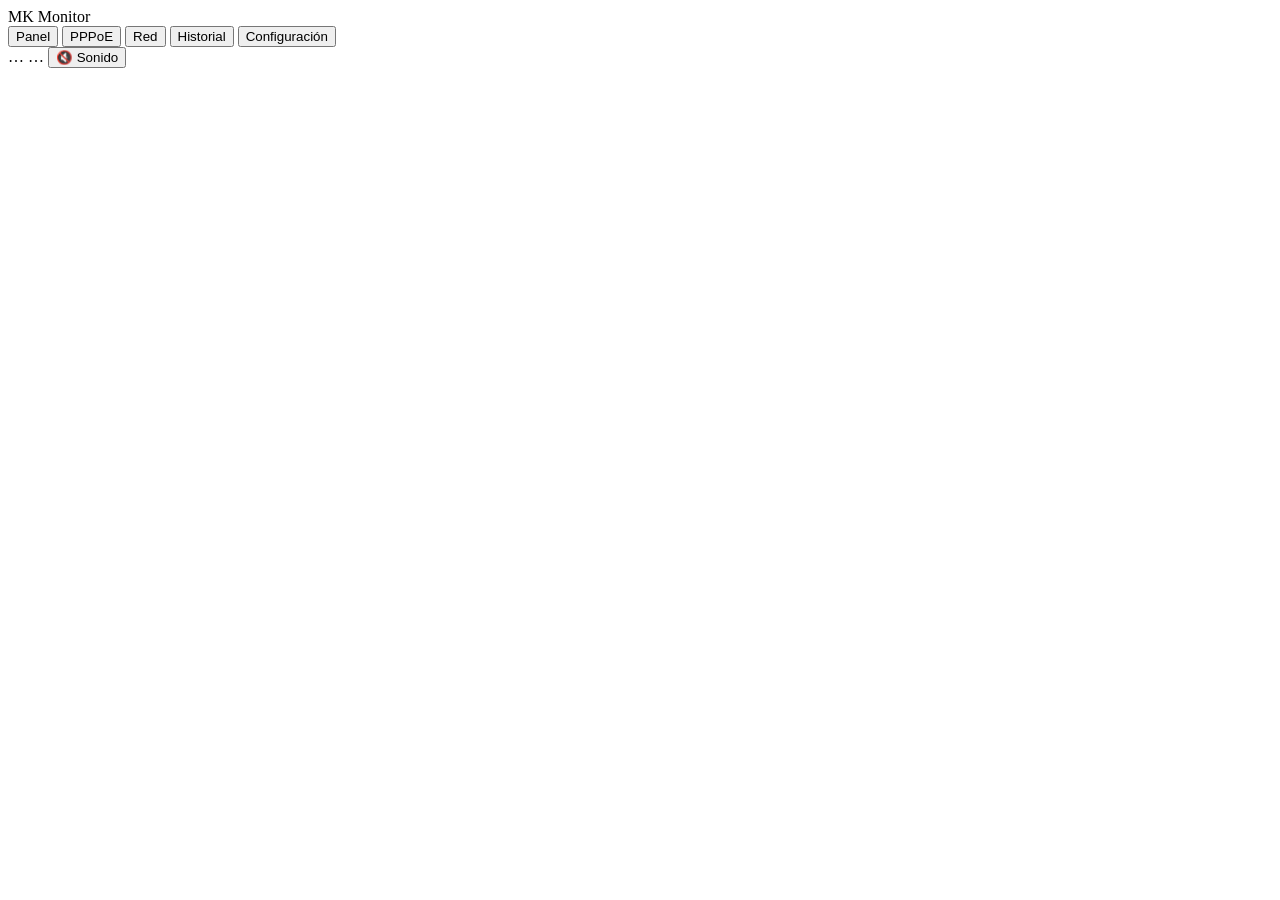
==== app/static/index.html @ 9dd8fc33 "Mapa de red: OLT → PON/VLAN → pools Internet/TV → clientes - Nueva pestaña «Red»: grafo interactivo " ====
<!doctype html>
<html lang="es">
<head>
  <meta charset="utf-8">
  <meta name="viewport" content="width=device-width, initial-scale=1">
  <title>MK Monitor</title>
  <link rel="stylesheet" href="/style.css">
</head>
<body>
  <header class="top">
    <div class="brand"><span class="logo"></span>MK Monitor<span id="demoBadge" class="badge demo" hidden>DEMO</span></div>
    <nav id="tabs">
      <button data-tab="panel" class="active">Panel</button>
      <button data-tab="pppoe">PPPoE</button>
      <button data-tab="network">Red</button>
      <button data-tab="history">Historial</button>
      <button data-tab="config">Configuración</button>
    </nav>
    <div class="status">
      <span id="chipRouters" class="chip">…</span>
      <span id="chipAlerts" class="chip">…</span>
      <button id="soundBtn" class="ghost" title="Activar sonido de alertas">🔇 Sonido</button>
      <span id="clock" class="clock"></span>
    </div>
  </header>

  <div id="offline" class="offline" hidden>Sin conexión con el servidor. Reintentando…</div>

  <main>
    <section id="tab-panel">
      <div id="alertsBox"></div>
      <div id="routers"></div>
    </section>

    <section id="tab-pppoe" hidden>
      <div class="toolbar">
        <h2>Clientes PPPoE</h2>
        <label>Router <select id="pppoeRouter"><option value="">todos</option></select></label>
      </div>
      <div id="pppoeSummary" class="grid pppoe-cards"></div>
      <div id="pppoeSyslog" class="muted" style="margin:.6rem 0 1.2rem"></div>

      <div class="card">
        <h2>Buscar un cliente</h2>
        <input id="pppoeQ" type="search" placeholder="Usuario, IP o MAC (mínimo 2 letras)…" style="width:min(420px,100%)">
        <div id="pppoeSearch" class="tablewrap" style="margin-top:.6rem"></div>
      </div>

      <div class="card">
        <h2>Desconectados ahora <span id="pppoeDownCount" class="muted"></span></h2>
        <div id="pppoeDown" class="tablewrap"></div>
      </div>

      <div class="card">
        <h2>Últimas desconexiones</h2>
        <div id="pppoeEvents" class="tablewrap"></div>
      </div>

      <details class="card" id="pppoeLogBox">
        <summary>Log recibido del MikroTik (diagnóstico)</summary>
        <p class="muted">Últimas líneas de syslog que llegaron al servidor. Si el motivo de las desconexiones no aparece, acá se ve cómo escribe el log tu RouterOS.</p>
        <div id="pppoeLog" class="tablewrap"></div>
      </details>
    </section>

    <section id="tab-network" hidden>
      <div id="netEmpty" class="card" hidden>
        <h2>Mapa de la red</h2>
        <p>Acá vas a ver tu OLT como un punto central, un nodo por cada PON (una VLAN por PON), sus dos pools
          —Internet y TV— y cada cliente como un punto conectado, para ver de un vistazo si un sector se cayó.</p>
        <p>Primero cargá la OLT y sus PON en <b>Configuración → OLT y PON</b> (se generan los 16 en un paso).</p>
        <button data-tabgo="config">Ir a Configuración</button>
      </div>
      <div id="netMain">
        <div class="toolbar">
          <h2>Mapa de la red</h2>
          <div class="row">
            <select id="netOlt" hidden></select>
            <button class="ghost small" id="netFit">Centrar</button>
            <button class="ghost small" id="netFull">Pantalla completa</button>
          </div>
        </div>
        <div id="netSummary" class="row" style="margin-bottom:.6rem"></div>
        <div id="netBanner"></div>
        <div id="netWrap" class="netwrap">
          <canvas id="netCanvas"></canvas>
          <div id="netTip" class="nettip" hidden></div>
          <div id="netPanel" class="netpanel" hidden></div>
          <div class="netlegend">
            <span><i style="background:#34c77b"></i>conectado</span>
            <span><i style="background:#f5a524"></i>en espera</span>
            <span><i style="background:#f0443a"></i>caído</span>
            <span><i class="ring" style="border-color:#4aa3ff"></i>pool Internet</span>
            <span><i class="ring" style="border-color:#b583ff"></i>pool TV</span>
          </div>
        </div>
        <p class="muted" style="margin-top:.5rem">Tocá un PON para ver su detalle · doble toque para acercar · rueda o pellizco para zoom · arrastrá para mover.</p>
      </div>
    </section>

    <section id="tab-history" hidden>
      <div class="toolbar">
        <h2>Historial de alertas</h2>
        <label>Mostrar
          <select id="histFilter">
            <option value="all">todas</option>
            <option value="active">solo activas</option>
          </select>
        </label>
      </div>
      <div id="histBox"></div>
    </section>

    <section id="tab-config" hidden>
      <div id="configBox"></div>
    </section>
  </main>

  <div id="modal" class="modal" hidden>
    <div class="modal-card">
      <button id="modalClose" class="ghost close" aria-label="Cerrar">✕</button>
      <div id="modalBody"></div>
    </div>
  </div>

  <div id="toast" class="toast" hidden></div>
  <script src="/app.js"></script>
  <script src="/network.js"></script>
</body>
</html>
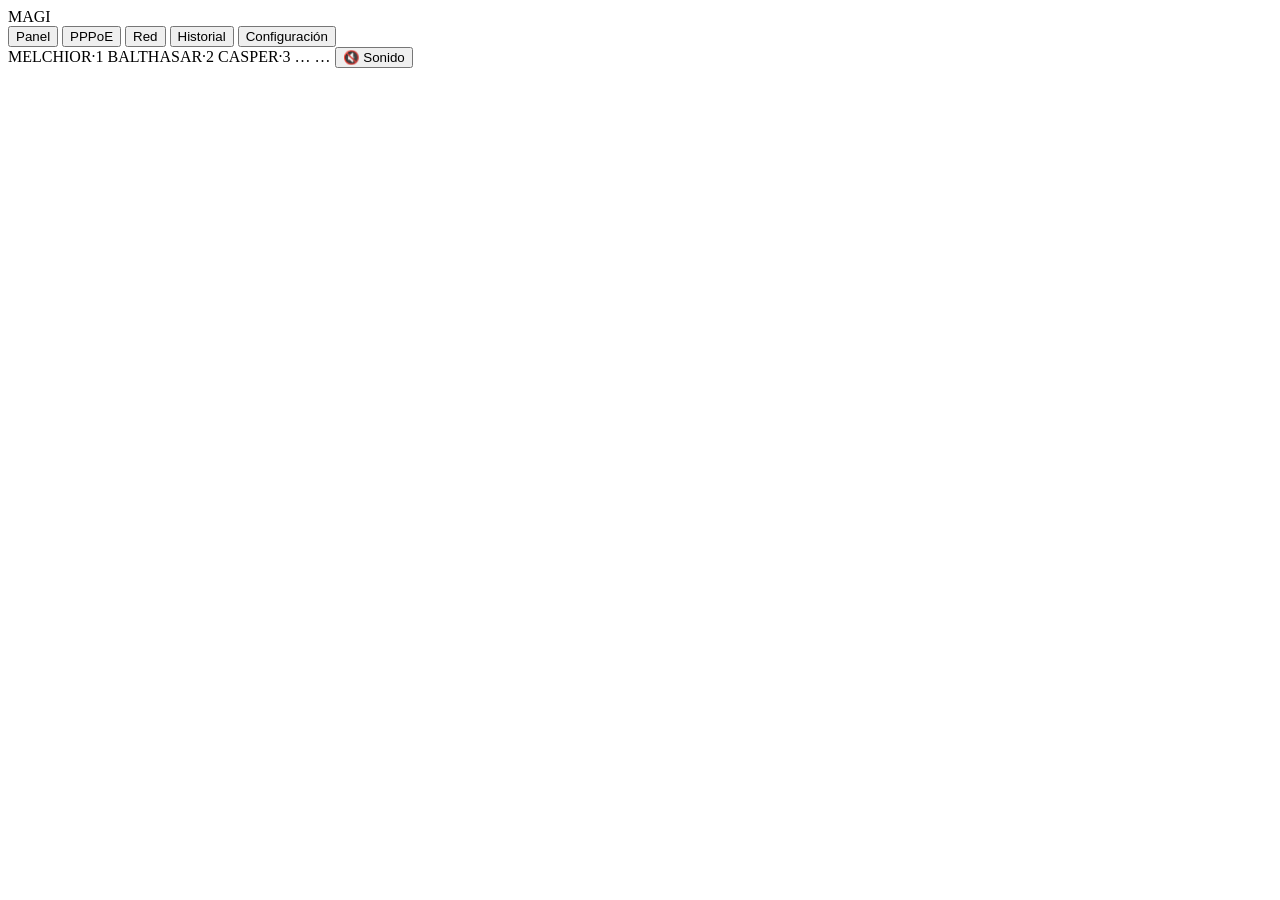
==== commit 3ac43649: "MAGI: login con formulario, tema propio y routers remotos por WireGuard - Pantalla de login (cookie " ====
--- a/app/static/index.html
+++ b/app/static/index.html
@@ -3,12 +3,12 @@
 <head>
   <meta charset="utf-8">
   <meta name="viewport" content="width=device-width, initial-scale=1">
-  <title>MK Monitor</title>
+  <title>MAGI</title>
   <link rel="stylesheet" href="/style.css">
 </head>
 <body>
   <header class="top">
-    <div class="brand"><span class="logo"></span>MK Monitor<span id="demoBadge" class="badge demo" hidden>DEMO</span></div>
+    <div class="brand"><span class="logo"></span><span class="brand-name">MAGI</span><span id="demoBadge" class="badge demo" hidden>DEMO</span></div>
     <nav id="tabs">
       <button data-tab="panel" class="active">Panel</button>
       <button data-tab="pppoe">PPPoE</button>
@@ -17,10 +17,16 @@
       <button data-tab="config">Configuración</button>
     </nav>
     <div class="status">
+      <span class="magi-units" id="magiUnits" title="Estado de las tres unidades de MAGI">
+        <span class="mu" id="mu1" title="MELCHIOR·1: routers e interfaces"><i></i>MELCHIOR·1</span>
+        <span class="mu" id="mu2" title="BALTHASAR·2: clientes PPPoE"><i></i>BALTHASAR·2</span>
+        <span class="mu" id="mu3" title="CASPER·3: red OLT / sectores"><i></i>CASPER·3</span>
+      </span>
       <span id="chipRouters" class="chip">…</span>
       <span id="chipAlerts" class="chip">…</span>
       <button id="soundBtn" class="ghost" title="Activar sonido de alertas">🔇 Sonido</button>
       <span id="clock" class="clock"></span>
+      <button id="logoutBtn" class="ghost" title="Cerrar sesión" hidden>Salir</button>
     </div>
   </header>
 
@@ -126,5 +132,6 @@
   <div id="toast" class="toast" hidden></div>
   <script src="/app.js"></script>
   <script src="/network.js"></script>
+  <script src="/remote.js"></script>
 </body>
 </html>
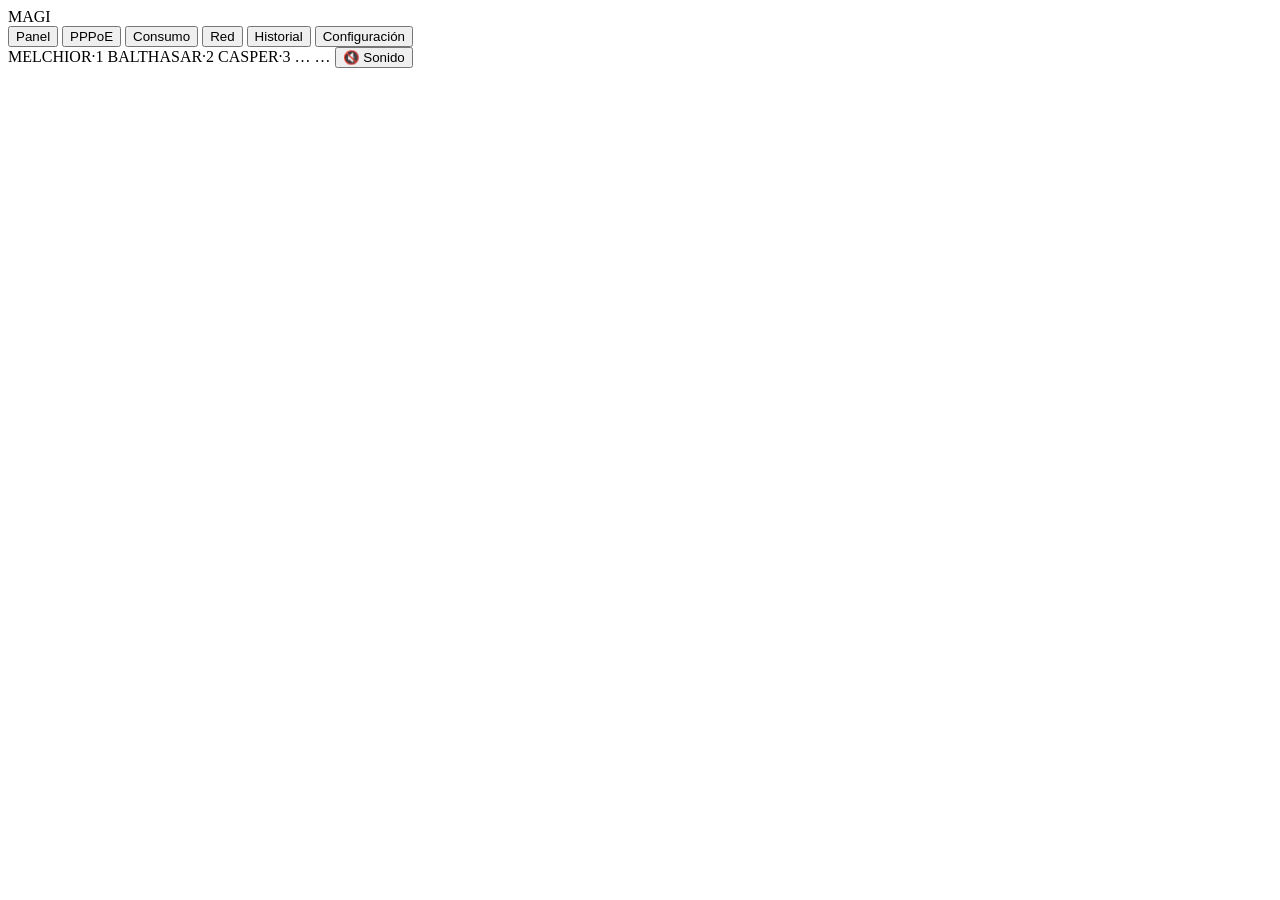
==== commit af46b3e4: "Consumo por cliente PPPoE: historial (15 min x 3 d, 1 h x 35 d), ranking, detección de consumo anorm" ====
--- a/app/static/index.html
+++ b/app/static/index.html
@@ -12,6 +12,7 @@
     <nav id="tabs">
       <button data-tab="panel" class="active">Panel</button>
       <button data-tab="pppoe">PPPoE</button>
+      <button data-tab="usage">Consumo</button>
       <button data-tab="network">Red</button>
       <button data-tab="history">Historial</button>
       <button data-tab="config">Configuración</button>
@@ -44,6 +45,7 @@
         <label>Router <select id="pppoeRouter"><option value="">todos</option></select></label>
       </div>
       <div id="pppoeSummary" class="grid pppoe-cards"></div>
+      <div id="pppoeScope" class="row" style="margin:.5rem 0 0;align-items:center"></div>
       <div id="pppoeSyslog" class="muted" style="margin:.6rem 0 1.2rem"></div>
 
       <div class="card">
@@ -58,6 +60,28 @@
       </div>
 
       <div class="card">
+        <div class="toolbar"><h2>Clientes con caídas repetidas <span id="pppoeRepCount" class="muted"></span></h2>
+          <span class="row">
+            <label>Últimos <select id="pppoeRepDays"><option value="1">1 día</option><option value="7" selected>7 días</option><option value="30">30 días</option></select></label>
+            <label>al menos <select id="pppoeRepMin"><option value="3" selected>3 caídas</option><option value="5">5 caídas</option><option value="10">10 caídas</option></select></label>
+          </span></div>
+        <p class="muted" style="margin-top:0">Quienes se desconectan seguido suelen tener un conector, cable o equipo dañado: conviene revisarlos antes de que llamen.
+          No cuentan las caídas masivas (un sector sin luz).</p>
+        <div id="pppoeRepHot"></div>
+        <div id="pppoeRep" class="tablewrap"></div>
+      </div>
+
+      <div class="card">
+        <div class="toolbar"><h2>Registrados sin conexión <span id="pppoeRegCount" class="muted"></span></h2>
+          <label>Mostrar <select id="pppoeRegKind">
+            <option value="all">todos</option><option value="offline">sin conexión</option><option value="disabled">deshabilitados</option>
+          </select></label></div>
+        <p class="muted" style="margin-top:0">Usuarios creados en el MikroTik (PPP → Secrets) que ahora no tienen sesión: cuándo se desconectaron y por qué.
+          No generan alertas; sirven para saber qué pasó con la diferencia entre los registrados y los conectados.</p>
+        <div id="pppoeReg" class="tablewrap"></div>
+      </div>
+
+      <div class="card">
         <h2>Últimas desconexiones</h2>
         <div id="pppoeEvents" class="tablewrap"></div>
       </div>
@@ -67,6 +91,22 @@
         <p class="muted">Últimas líneas de syslog que llegaron al servidor. Si el motivo de las desconexiones no aparece, acá se ve cómo escribe el log tu RouterOS.</p>
         <div id="pppoeLog" class="tablewrap"></div>
       </details>
+    </section>
+
+    <section id="tab-usage" hidden>
+      <div class="toolbar">
+        <h2>Consumo por cliente</h2>
+        <div class="row">
+          <label>Router <select id="usageRouter"><option value="">todos</option></select></label>
+          <label>Período <select id="usageHours">
+            <option value="6">6 horas</option><option value="24" selected>24 horas</option>
+            <option value="72">3 días</option><option value="168">7 días</option></select></label>
+          <input id="usageQ" type="search" placeholder="Buscar cliente…" style="width:12rem">
+          <label style="display:flex;gap:.3rem;align-items:center"><input type="checkbox" id="usageBad"> solo anormales</label>
+        </div>
+      </div>
+      <div id="usageSummary" class="row" style="margin-bottom:.6rem"></div>
+      <div class="card tablewrap" id="usageBox"><p class="muted">Cargando…</p></div>
     </section>
 
     <section id="tab-network" hidden>
@@ -81,11 +121,11 @@
         <div class="toolbar">
           <h2>Mapa de la red</h2>
           <div class="row">
-            <select id="netOlt" hidden></select>
-            <button class="ghost small" id="netFit">Centrar</button>
+                        <button class="ghost small" id="netFit">Centrar</button>
             <button class="ghost small" id="netFull">Pantalla completa</button>
           </div>
         </div>
+        <div id="netOlts" class="row" style="margin-bottom:.6rem" hidden></div>
         <div id="netSummary" class="row" style="margin-bottom:.6rem"></div>
         <div id="netBanner"></div>
         <div id="netWrap" class="netwrap">
@@ -114,6 +154,10 @@
           </select>
         </label>
       </div>
+      <div id="histBulk" class="row" style="margin-bottom:.6rem" hidden>
+        <button class="ghost small" data-clearalerts="resolved">🗑 Borrar resueltas</button>
+        <button class="ghost small" data-clearalerts="all">🗑 Borrar todo el historial</button>
+      </div>
       <div id="histBox"></div>
     </section>
 
@@ -133,5 +177,8 @@
   <script src="/app.js"></script>
   <script src="/network.js"></script>
   <script src="/remote.js"></script>
+  <script src="/users.js"></script>
+  <script src="/backups.js"></script>
+  <script src="/usage.js"></script>
 </body>
 </html>
